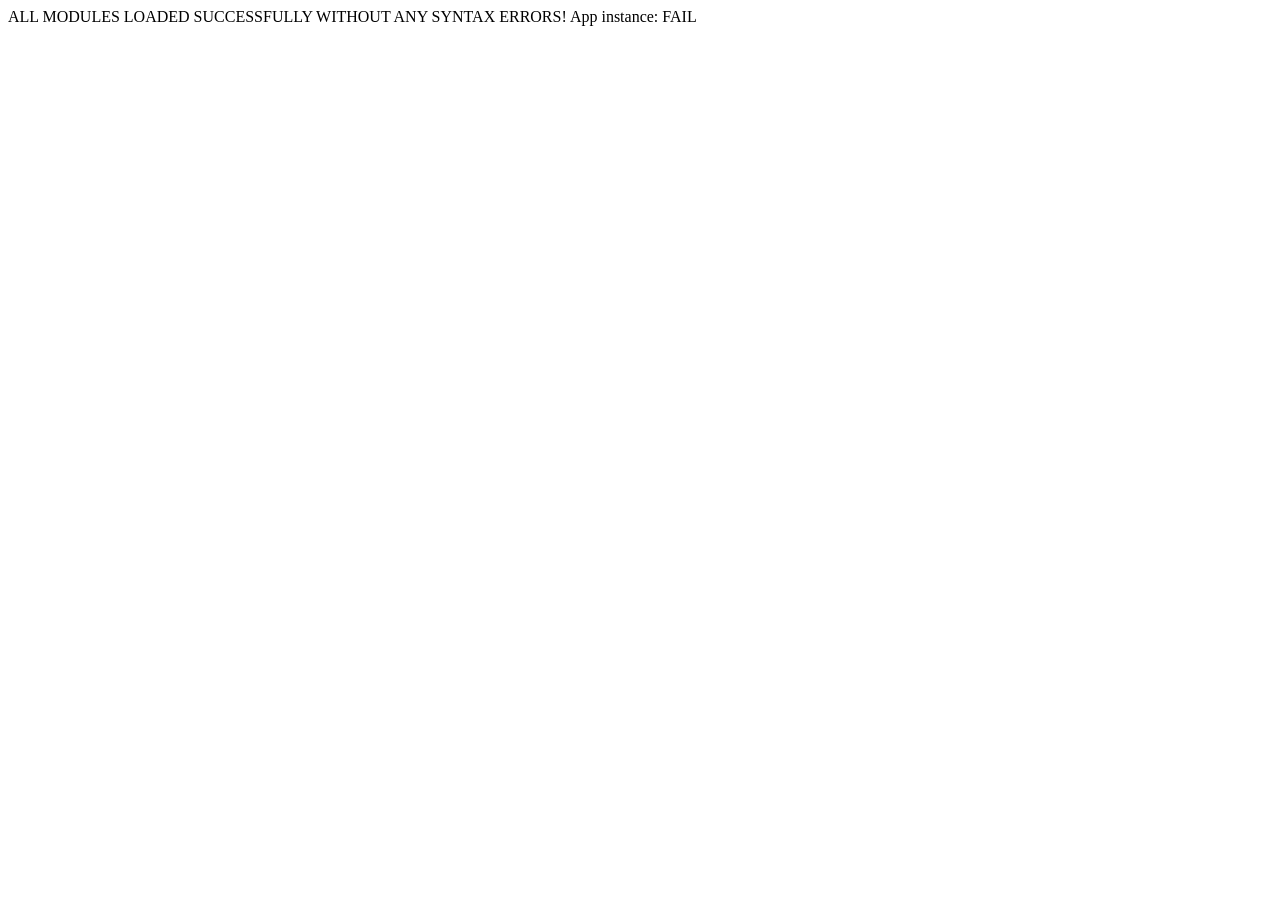
==== test/syntax-check.html @ 8334228c "Upload test/syntax-check.html" ====
﻿<!DOCTYPE html>
<html>
<head>
  <title>Syntax & Module Integrity Test</title>
</head>
<body>
  <div id="results">Loading modules...</div>
  <script src="../js/cards.js"></script>
  <script src="../js/poker-evaluator.js"></script>
  <script src="../js/sound.js"></script>
  <script src="../js/ai-player.js"></script>
  <script src="../js/network.js"></script>
  <script src="../js/game-engine.js"></script>
  <script src="../js/app.js"></script>
  <script>
    document.getElementById('results').textContent = 'ALL MODULES LOADED SUCCESSFULLY WITHOUT ANY SYNTAX ERRORS! App instance: ' + (window.app ? 'OK' : 'FAIL');
  </script>
</body>
</html>
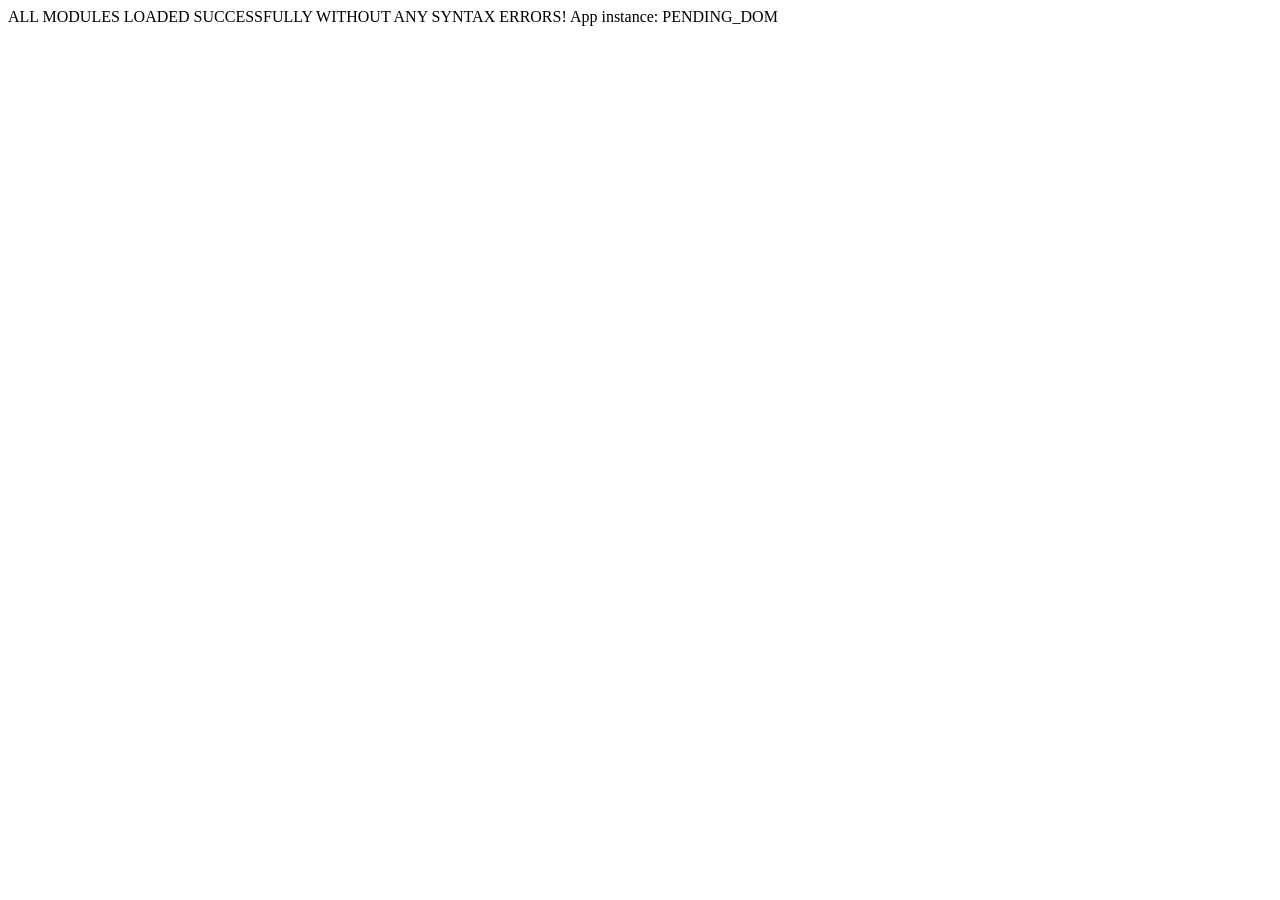
==== commit 33d8dc2b: "Add WebRTC live video & voice chat, 2-4 player ring table scaling, AI bots, and local seat perspecti" ====
--- a/test/syntax-check.html
+++ b/test/syntax-check.html
@@ -1,19 +1,25 @@
-﻿<!DOCTYPE html>
+<!DOCTYPE html>
 <html>
 <head>
   <title>Syntax & Module Integrity Test</title>
 </head>
 <body>
   <div id="results">Loading modules...</div>
+  <script src="../js/peerjs.min.js"></script>
+  <script src="../js/confetti.browser.min.js"></script>
   <script src="../js/cards.js"></script>
   <script src="../js/poker-evaluator.js"></script>
   <script src="../js/sound.js"></script>
   <script src="../js/ai-player.js"></script>
+  <script src="../js/media-manager.js"></script>
   <script src="../js/network.js"></script>
   <script src="../js/game-engine.js"></script>
+  <script src="../js/games/go-fish-engine.js"></script>
+  <script src="../js/games/crazy-eights-engine.js"></script>
+  <script src="../js/games/spades-engine.js"></script>
   <script src="../js/app.js"></script>
   <script>
-    document.getElementById('results').textContent = 'ALL MODULES LOADED SUCCESSFULLY WITHOUT ANY SYNTAX ERRORS! App instance: ' + (window.app ? 'OK' : 'FAIL');
+    document.getElementById('results').textContent = 'ALL MODULES LOADED SUCCESSFULLY WITHOUT ANY SYNTAX ERRORS! App instance: ' + (window.arcadeApp ? 'OK' : 'PENDING_DOM');
   </script>
 </body>
-</html>
+</html>
